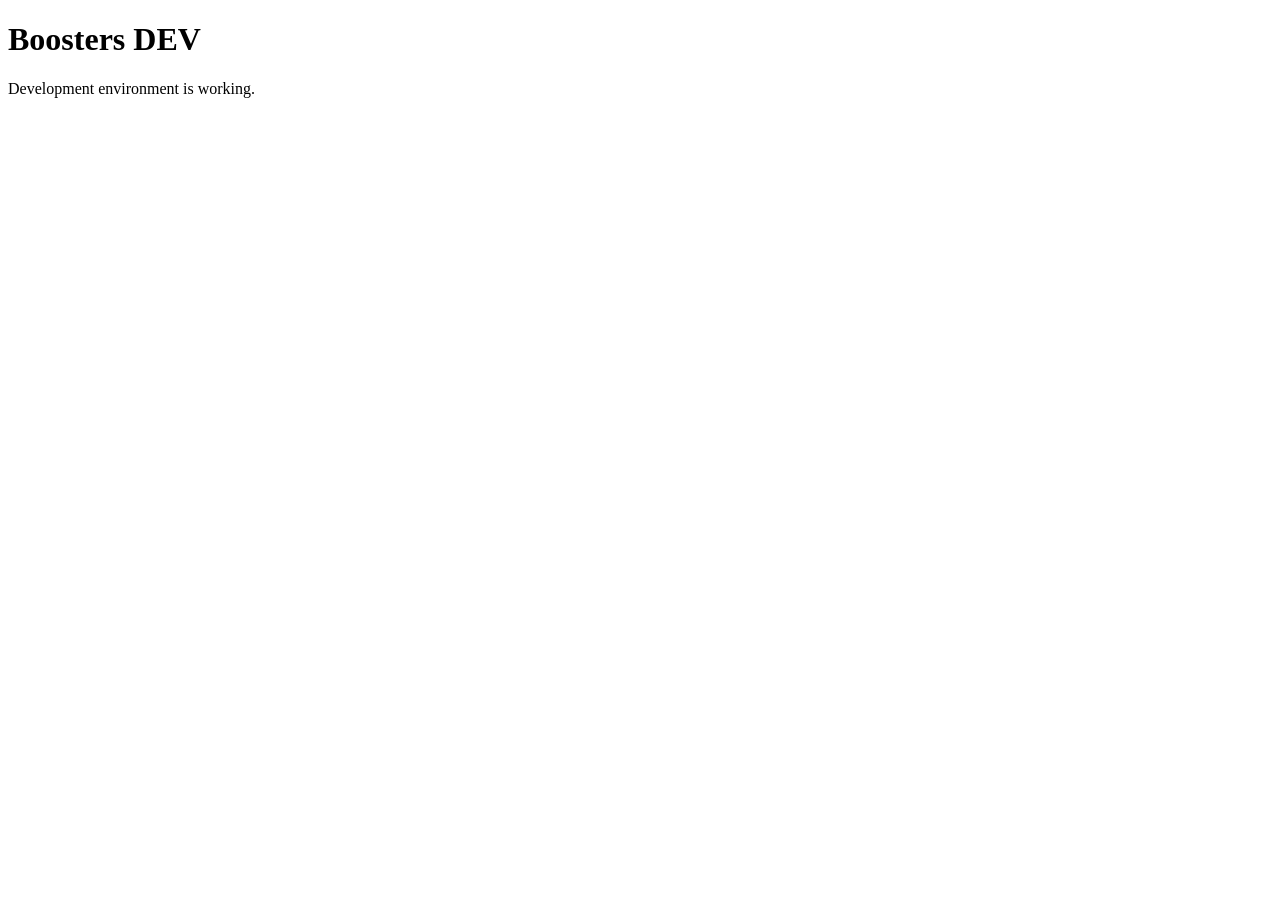
==== dev/index.html @ 94bdad01 "Add initial index.html for development environment" ====
<!DOCTYPE html>
<html lang="en">
<head>
    <meta charset="UTF-8">
    <title>Boosters DEV</title>
</head>
<body>
    <h1>Boosters DEV</h1>
    <p>Development environment is working.</p>
</body>
</html>
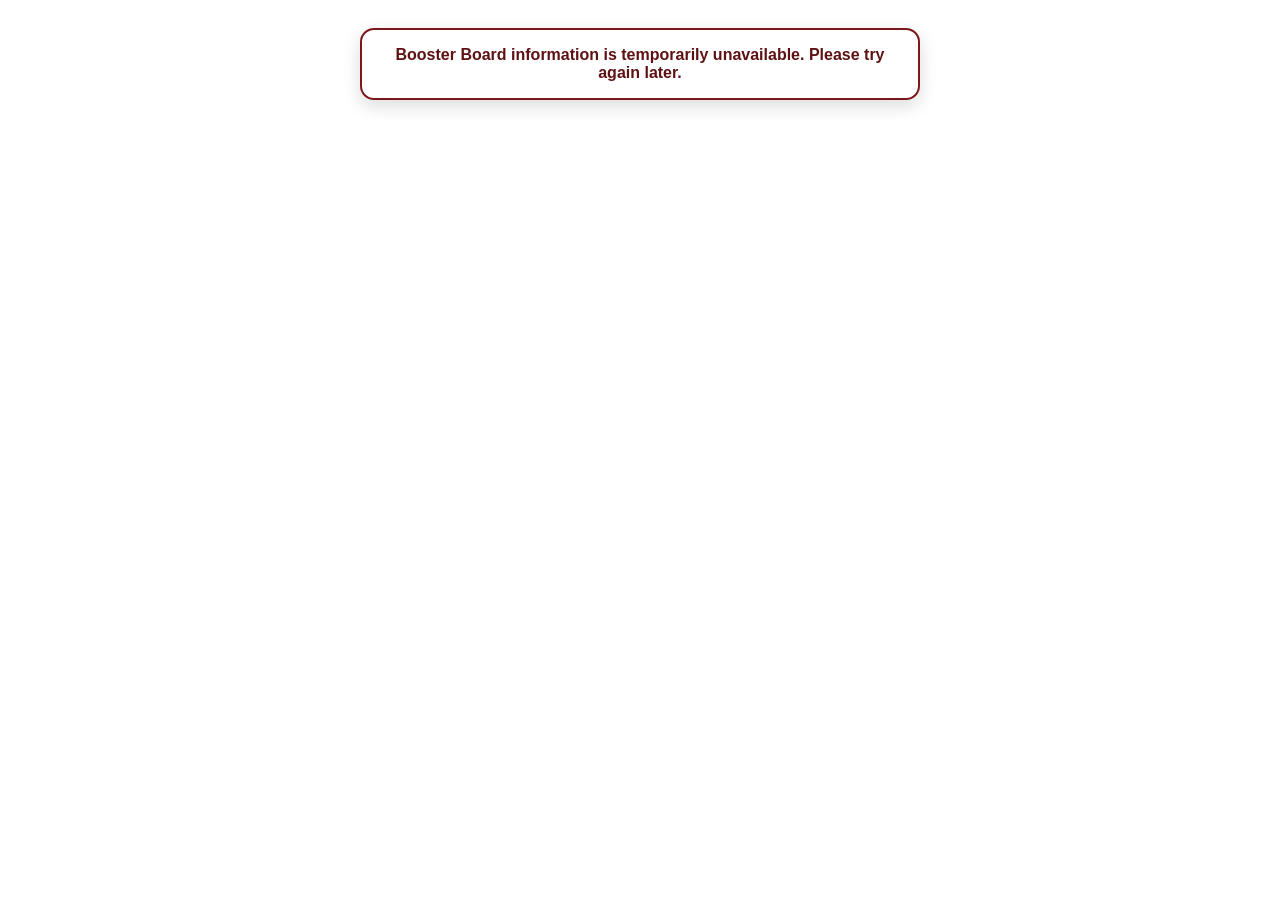
==== commit f8720f01: "copying PROD to DEV" ====
--- a/dev/index.html
+++ b/dev/index.html
@@ -1,11 +1,33 @@
-<!DOCTYPE html>
+<!doctype html>
 <html lang="en">
 <head>
-    <meta charset="UTF-8">
-    <title>Boosters DEV</title>
+  <!-- Google tag (gtag.js) -->
+  <script async src="https://www.googletagmanager.com/gtag/js?id=G-6QPF1X4WGR"></script>
+  <script>
+    window.dataLayer = window.dataLayer || [];
+    function gtag(){dataLayer.push(arguments);}
+    gtag('js', new Date());
+    
+    gtag('config', 'G-6QPF1X4WGR');
+  </script>
+  
+  <meta charset="utf-8">
+  <meta name="viewport" content="width=device-width, initial-scale=1">
+  <title>El Modena Booster Board</title>
+  <meta name="description" content="El Modena Vanguard Basketball Booster Board">
+  <link rel="stylesheet" href="css/styles.css">
 </head>
 <body>
-    <h1>Boosters DEV</h1>
-    <p>Development environment is working.</p>
+  <main class="board-app">
+    <section id="status" class="status" aria-live="polite">
+      Loading booster board…
+    </section>
+
+    <section id="board-grid" class="board-grid" aria-label="Booster Board members" hidden></section>
+  </main>
+
+  <script src="js/config.js"></script>
+  <script src="js/sheets.js"></script>
+  <script src="js/app.js"></script>
 </body>
 </html>
--- a/dev/css/styles.css
+++ b/dev/css/styles.css
@@ -0,0 +1,137 @@
+:root {
+  --cardinal: #7a1719;
+  --cardinal-dark: #5e1113;
+  --text: #2f2f2f;
+  --card: #ffffff;
+  --shadow: 0 6px 18px rgba(0, 0, 0, 0.14);
+}
+
+* {
+  box-sizing: border-box;
+}
+
+html,
+body {
+  margin: 0;
+  padding: 0;
+  background: transparent;
+  color: var(--text);
+  font-family: Arial, Helvetica, sans-serif;
+}
+
+.board-app {
+  width: min(980px, calc(100% - 28px));
+  margin: 0 auto;
+  padding: 8px 0 24px;
+}
+
+.status {
+  margin: 20px auto;
+  padding: 16px 18px;
+  max-width: 560px;
+  text-align: center;
+  background: rgba(255, 255, 255, 0.96);
+  border-radius: 14px;
+  box-shadow: var(--shadow);
+  font-weight: 700;
+}
+
+.status.error {
+  border: 2px solid var(--cardinal);
+  color: var(--cardinal-dark);
+}
+
+.board-grid {
+  display: grid;
+  grid-template-columns: repeat(2, minmax(0, 1fr));
+  gap: 18px;
+}
+
+.member-card {
+  position: relative;
+  min-height: 128px;
+  padding: 19px 24px 18px;
+  background: var(--card);
+  border-radius: 16px;
+  border-top: 6px solid var(--cardinal);
+  box-shadow: var(--shadow);
+  overflow: hidden;
+}
+
+.member-card::after {
+  content: "";
+  position: absolute;
+  right: -34px;
+  bottom: -50px;
+  width: 132px;
+  height: 132px;
+  border: 18px solid rgba(122, 23, 25, 0.045);
+  border-radius: 50%;
+  pointer-events: none;
+}
+
+.position {
+  position: relative;
+  z-index: 1;
+  margin: 0 0 10px;
+  color: var(--cardinal);
+  font-size: 0.86rem;
+  font-weight: 900;
+  letter-spacing: 0.045em;
+  text-transform: uppercase;
+}
+
+.name {
+  position: relative;
+  z-index: 1;
+  margin: 0;
+  color: var(--text);
+  font-size: 1.45rem;
+  line-height: 1.2;
+  font-weight: 800;
+}
+
+.email {
+  position: relative;
+  z-index: 1;
+  display: inline-block;
+  margin-top: 12px;
+  color: var(--cardinal);
+  font-size: 0.95rem;
+  line-height: 1.35;
+  font-weight: 700;
+  text-decoration-thickness: 1px;
+  text-underline-offset: 3px;
+  overflow-wrap: anywhere;
+}
+
+.email:hover,
+.email:focus-visible {
+  color: var(--cardinal-dark);
+}
+
+@media (max-width: 650px) {
+  .board-app {
+    width: min(100% - 28px, 520px);
+    padding-top: 6px;
+  }
+
+  .board-grid {
+    grid-template-columns: 1fr;
+    gap: 14px;
+  }
+
+  .member-card {
+    min-height: 0;
+    padding: 20px 19px 19px;
+    border-radius: 15px;
+  }
+
+  .position {
+    margin-bottom: 10px;
+  }
+
+  .name {
+    font-size: 1.3rem;
+  }
+}
